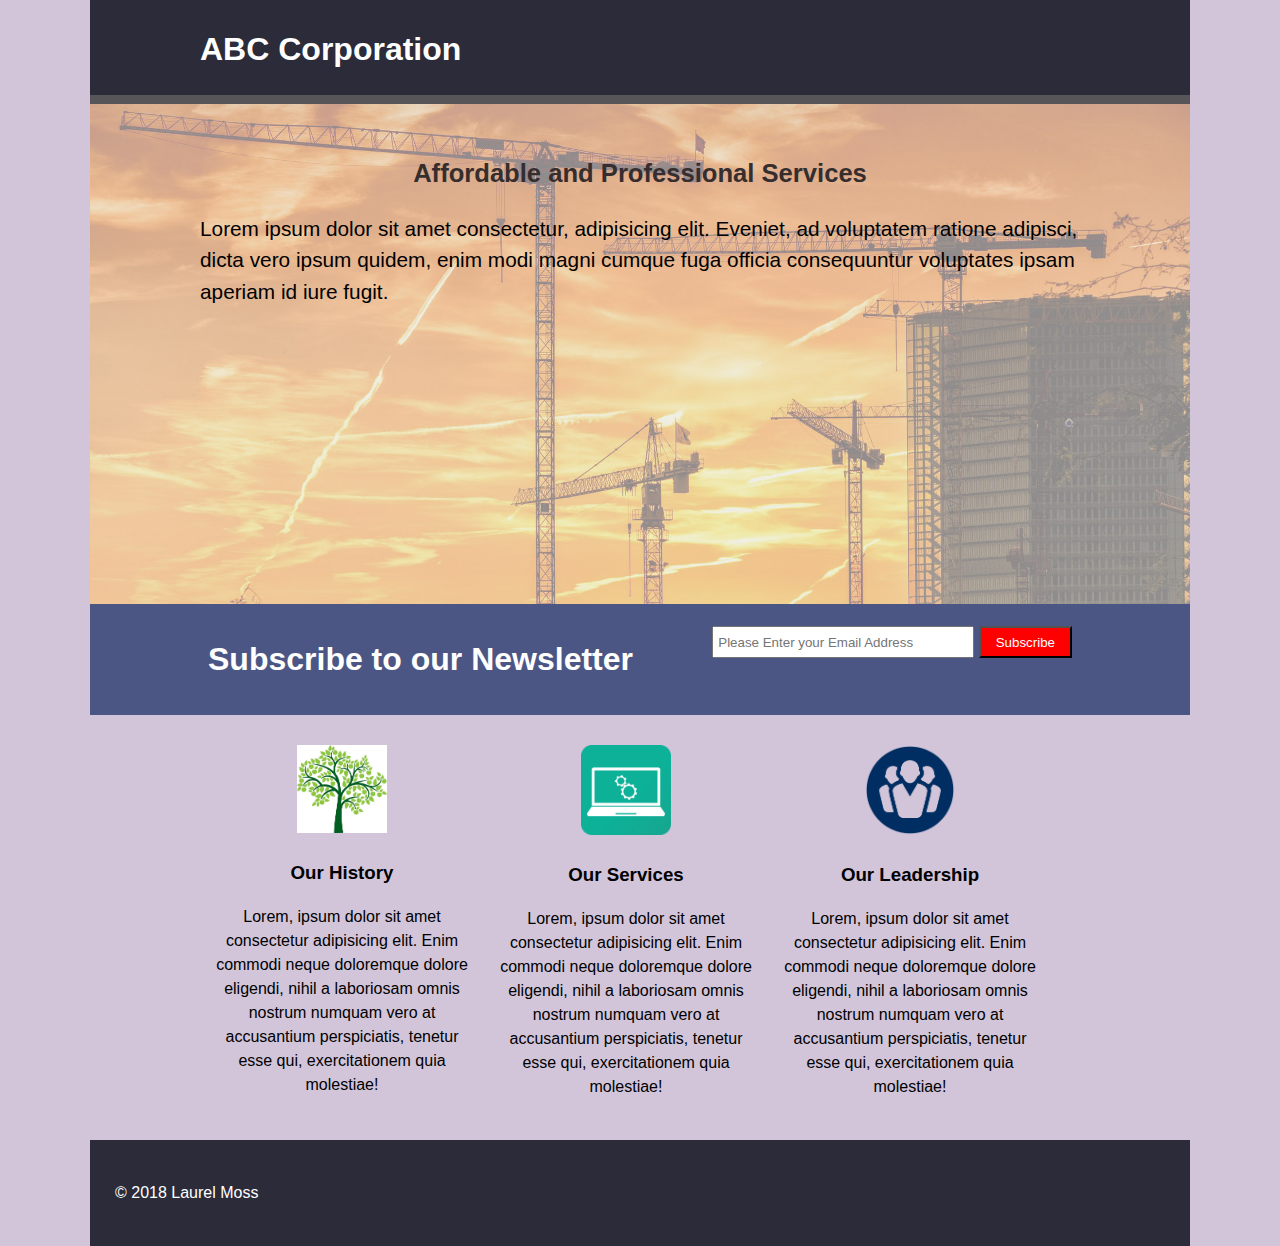
==== index.html @ 0de45ca1 "Add files via upload" ====
<!DOCTYPE html>
<html lang="en">
<head>
   <meta charset="UTF-8">
   <meta name="viewport" content="width=device-width, initial-scale=1.0">
   <meta http-equiv="X-UA-Compatible" content="ie=edge">
   <link rel="stylesheet" href="css/style.css">
   <link rel="stylesheet" href="https://use.fontawesome.com/releases/v5.2.0/css/all.css" integrity="sha384-hWVjflwFxL6sNzntih27bfxkr27PmbbK/iSvJ+a4+0owXq79v+lsFkW54bOGbiDQ" crossorigin="anonymous">
   <title>Sample Responsive Layout Website</title>
</head>
<body>
   <header>
      <div class="container">
         <div id="branding">
            <h1 class="co-title">ABC Corporation</h1>
         </div>
         <nav>
            <ul>
               <li><a href="#"><i class="fab fa-twitter"></i></a></li>
               <li><a href="#"><i class="fab fa-facebook-square"></i></a></li>
               <li><a href="#"><i class="fab fa-linkedin"></i></a></li>
            </ul>
         </nav>
      </div>
   </header>

   <section id="showcase">
      <div class="container">
         <h1>Affordable and Professional Services</h1>
         <p>Lorem ipsum dolor sit amet consectetur, adipisicing elit. Eveniet, ad voluptatem ratione adipisci, dicta vero ipsum quidem, enim modi magni cumque fuga officia consequuntur voluptates ipsam aperiam id iure fugit.</p>
      </div>
   </section>

   <section id="newsletter">
      <div class="container">
         <h1>Subscribe to our Newsletter</h1>
         <form>
            <input type="email" placeholder="Please Enter your Email Address">
            <button type="submit" class="button_1">Subscribe</button>
         </form>
      </div>
   </section>

   <section id="boxes">
      <div class="container">
         <div class="box">
            <a href="history.html"><img src="img/Family-Tree-8.jpg" alt="Our History"></a>
            <h3>Our History</h3>
            <p>Lorem, ipsum dolor sit amet consectetur adipisicing elit. Enim commodi neque doloremque dolore eligendi, nihil a laboriosam omnis nostrum numquam vero at accusantium perspiciatis, tenetur esse qui, exercitationem quia molestiae!</p>
         </div>
         <div class="box">
            <a href="services.html"><img src="img/AppDevelopmentD_Icon-01_0.png" alt="Our Services"></a>
            <h3>Our Services</h3>
            <p>Lorem, ipsum dolor sit amet consectetur adipisicing elit. Enim commodi neque doloremque dolore eligendi, nihil a laboriosam omnis nostrum numquam vero at accusantium perspiciatis, tenetur esse qui, exercitationem quia molestiae!</p>
         </div>
         <div class="box">
            <a href="staff.html"><img src="img/icon_governance.png" alt="Our Leadership"></a>
            <h3>Our Leadership</h3>
            <p>Lorem, ipsum dolor sit amet consectetur adipisicing elit. Enim commodi neque doloremque dolore eligendi, nihil a laboriosam omnis nostrum numquam vero at accusantium perspiciatis, tenetur esse qui, exercitationem quia molestiae!</p>
         </div>
      </div>
   </section>
   <footer>
      <p>&copy; 2018 Laurel Moss </p>
   </footer>

</body>
</html>
---- css/style.css ----
body {
   font-family: Arial, Helvetica, sans-serif;
   font-size: 1em;
   line-height: 1.5;
   padding: 0;
   margin: 0;
   background-color: rgb(210, 197, 218);
}
/*global*/
.container {
   width: 80%;
   margin: auto;
   overflow: hidden;
}

ul {
   margin: 0;
   padding: 0;
}

.button_1 {
   height: 32px;
   background: rgb(255, 0, 0);
   border: 1;
   padding-left: 15px;
   padding-right: 15px;
   color: white;
}

.dark {
   padding: 15px;
   background-color: rgb(55, 83, 83);
   color: white;
   margin-top: 15px;
   margin-bottom: 15px;
}

/*header*/
header {
   background-color: rgb(43, 43, 58);
   color: white;
   padding-top: 25px;
   min-height: 70px;
   border-bottom: rgb(87, 85, 88) 9px solid;
}

header a {
   color: white;
   text-decoration: none;
   font-size: 1em;
}

li {
   float: left;
   display: inline;
   padding: 0 10px 0 10px;
}

#branding {
   float: left;
}

.co-title {
   margin: 0;
}

nav {
   float: right;
   margin-top: 10px;
}

/*hover*/
.co-title:hover {
   color: rgb(253, 4, 4);
}

a:hover {
   color: rgb(90, 100, 245);
}

.button_1:hover {
   color: red;
   background-color: white;
}
/*showcase*/
#showcase {
   background: url('../img/site-3595016_1920 copy.jpg') no-repeat;
   background-position-x: -100;
   background-size: cover;
   min-height: 500px;
}

#showcase h1 {
   text-align: center;
   color: rgb(54, 46, 46);
   margin-top: 50px;
   font-size: 1.6rem;
}

#showcase p {
   font-size: 1.3rem;
}

/*newsletter*/
#newsletter {
   padding: 10px;
   background-color: rgba(27, 45, 102, 0.733);
   color: white;
}

#newsletter h1 {
   float: left;
}

form {
   float: right;
   margin-top: 12px;
}

input[type="email"]{
   padding: 4px;
   height:20px;
   width:250px;
}

/*boxes*/
#boxes {
   margin-top: 20px;
}

.box {
   float: left;
   width: 30%;
   padding: 10px;
   text-align: center;
}

.box img {
   width: 90px;
}

/*sidebar*/
aside {
   float: right;
   width: 70%;
   margin-top: 10px;
}

#main-col {
   float: left;
   width: 30%;
}

img {
   width: 100%;
}

#leadership {
   margin: auto;
   padding: 10px;
   width:50%;
   text-align: center;
}

/*contact form*/
#contact, input, textarea {
   width: 90%;
}

/*footer*/
footer{
   padding: 25px;
   margin-top: 15px;
   background-color: rgb(43, 43, 58);
   color: white;
}

/*media queries*/
@media(max-width: 700px){
   #branding, nav, nav li, #newsletter h1, #newsletter form, #boxes .box, #main-col, aside {
      float: none;
      text-align: center;
      width: 100%;
   }

   #showcase h1 {
      margin-top: 35px;
   }

   #newsletter button {
      display: block;
      width: 100%;
   }

   #newsletter form input[type="email"]{
      width: 100%;
      margin-bottom: 5px;
   }
}

@media(min-width: 1100px) {
   body {
      width: 1100px;
      margin: auto;
   }
}
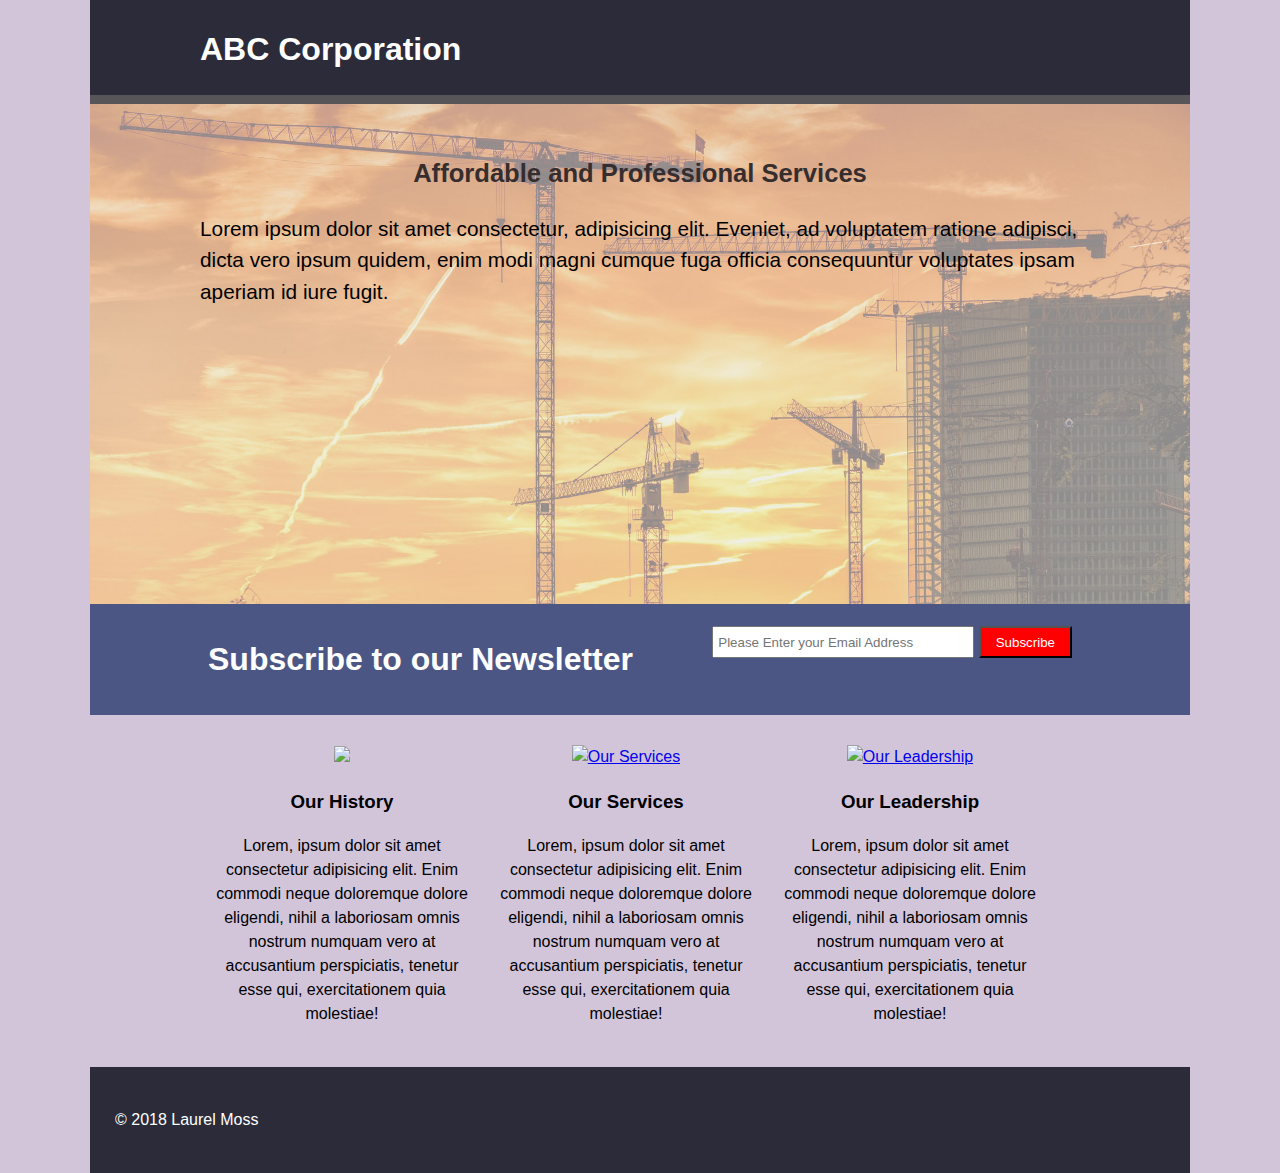
==== commit 4132c42f: "Update index.html" ====
--- a/index.html
+++ b/index.html
@@ -44,17 +44,17 @@
    <section id="boxes">
       <div class="container">
          <div class="box">
-            <a href="history.html"><img src="img/Family-Tree-8.jpg" alt="Our History"></a>
+            <a href="history.html"><img src="img/treeicon.png"></a>
             <h3>Our History</h3>
             <p>Lorem, ipsum dolor sit amet consectetur adipisicing elit. Enim commodi neque doloremque dolore eligendi, nihil a laboriosam omnis nostrum numquam vero at accusantium perspiciatis, tenetur esse qui, exercitationem quia molestiae!</p>
          </div>
          <div class="box">
-            <a href="services.html"><img src="img/AppDevelopmentD_Icon-01_0.png" alt="Our Services"></a>
+            <a href="services.html"><img src="img/services.png" alt="Our Services"></a>
             <h3>Our Services</h3>
             <p>Lorem, ipsum dolor sit amet consectetur adipisicing elit. Enim commodi neque doloremque dolore eligendi, nihil a laboriosam omnis nostrum numquam vero at accusantium perspiciatis, tenetur esse qui, exercitationem quia molestiae!</p>
          </div>
          <div class="box">
-            <a href="staff.html"><img src="img/icon_governance.png" alt="Our Leadership"></a>
+            <a href="staff.html"><img src="img/leaders.png" alt="Our Leadership"></a>
             <h3>Our Leadership</h3>
             <p>Lorem, ipsum dolor sit amet consectetur adipisicing elit. Enim commodi neque doloremque dolore eligendi, nihil a laboriosam omnis nostrum numquam vero at accusantium perspiciatis, tenetur esse qui, exercitationem quia molestiae!</p>
          </div>
@@ -65,4 +65,4 @@
    </footer>
 
 </body>
-</html>+</html>
